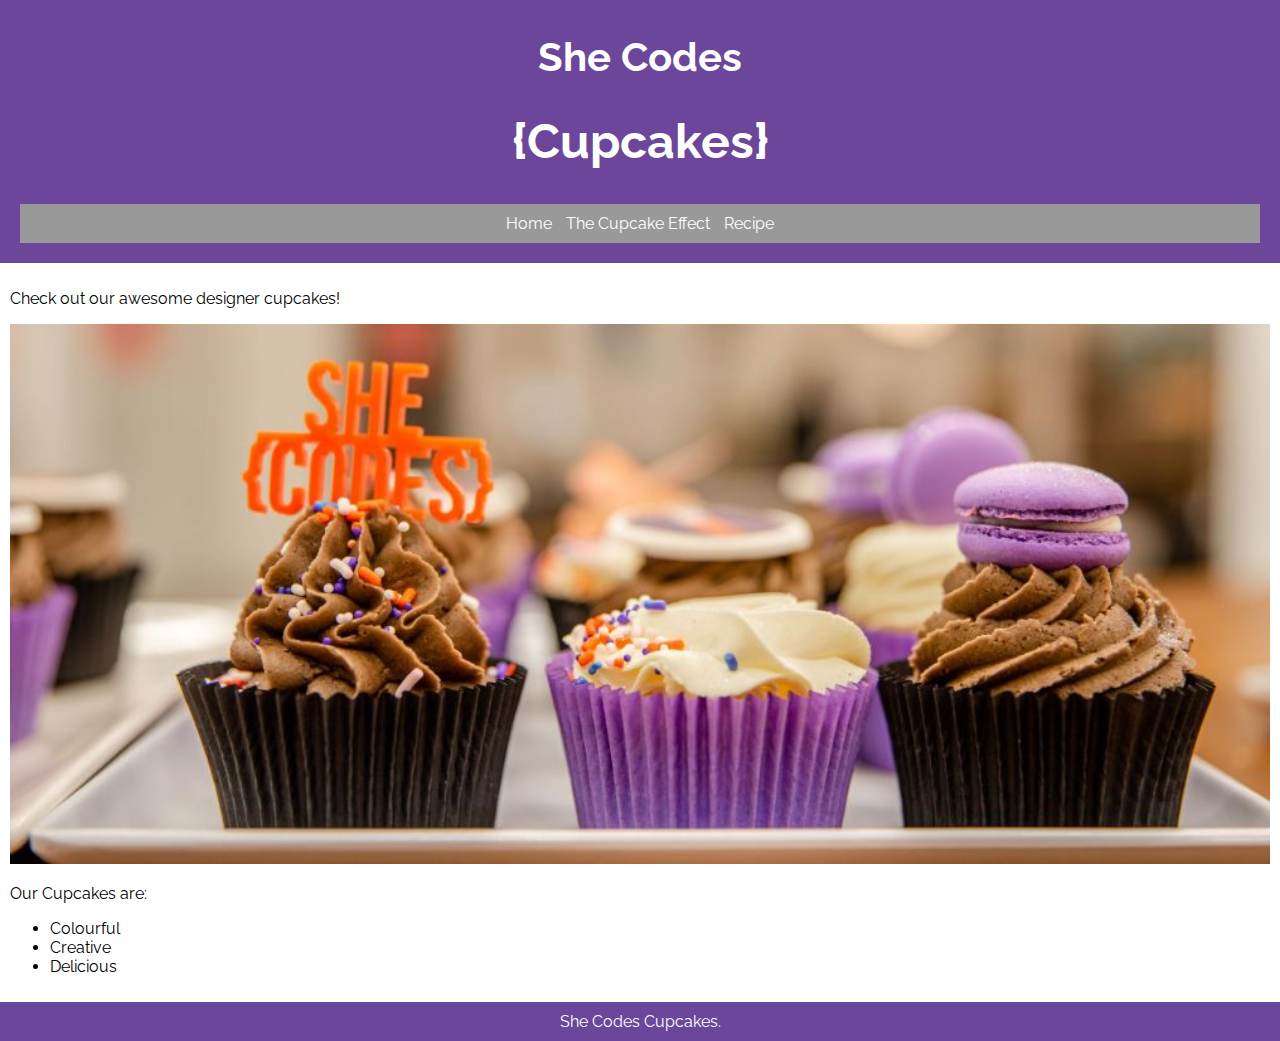
==== introduction-to-css/index.html @ 8431fc80 "Initial commit" ====
<!doctype html>

<html lang="en">
    <head>
        <meta charset="utf-8">
        <title>She Codes Cupcakes</title>
        <meta name="description" content="She Codes Cupcakes">
        <meta name="author" content="She Codes">
        <link rel="stylesheet" href="styles.css">
    </head>
    <body>
        <header>
            <h1>She Codes</h1>
            <h2>{Cupcakes}</h2>
            <nav>
                <a href="index.html">Home</a>
                <a href="cupcake-effect.html">The Cupcake Effect</a>
                <a href="recipe.html">Recipe</a>
            </nav>
        </header>
        <div>
            <p>Check out our awesome designer cupcakes!</p>
            <img src="images/cupcake-1.jpg" alt="She Codes Cupcakes.">
            <p>Our Cupcakes are:</p>
            <ul>
                <li>Colourful</li>
                <li>Creative</li>
                <li>Delicious</li>
            </ul>
        </div>
        <footer>
            She Codes Cupcakes.
        </footer>
    </body>
</html>
---- introduction-to-css/styles.css ----
@import url('https://fonts.googleapis.com/css2?family=Raleway&display=swap');

html {
    font-family: 'Raleway', sans-serif;
    background-color: #fff;
}

body {
    margin: 0;
}

header {
    text-align: center;
    background-color: #6b469a;
    padding: 10px;
}

h1 {
    font-size: 2.5rem;
    line-height: 2.5rem;;
    color: #fff;
}

h2 {
    font-size: 3rem;
    line-height: 3rem;
    color: #fff;
}

nav {
    margin: 10px;
    padding: 10px;
    background-color: #999999;
}

a {
    color: #fff;
    text-decoration: none;
    padding: 5px;
}

a:hover {
    color: #fda103;
    border-bottom: 2px solid #fda103;
}


div {
    padding: 10px;
}

img {
    width: 100%;
    height: 60vh;
    object-fit: cover;
    object-position: bottom;
}

footer {
    text-align: center;
    background-color: #6b469a;
    padding: 10px;
    color: #fff;
}

/* Your code here */
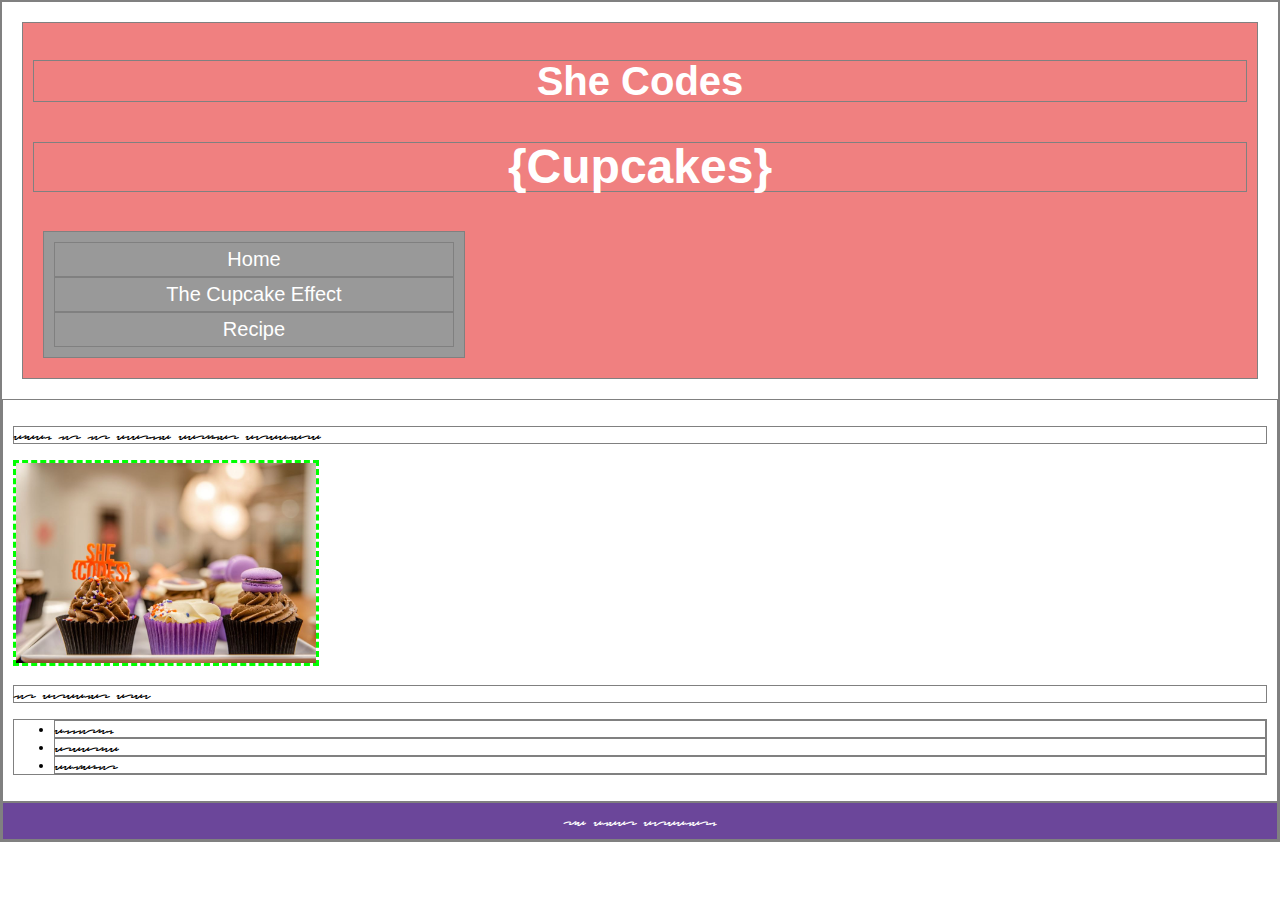
==== commit d9201f4b: "14/12/20" ====
--- a/introduction-to-css/index.html
+++ b/introduction-to-css/index.html
@@ -20,7 +20,7 @@
         </header>
         <div>
             <p>Check out our awesome designer cupcakes!</p>
-            <img src="images/cupcake-1.jpg" alt="She Codes Cupcakes.">
+            <img id=homepage src="images/cupcake-1.jpg" alt="She Codes Cupcakes.">
             <p>Our Cupcakes are:</p>
             <ul>
                 <li>Colourful</li>
--- a/introduction-to-css/styles.css
+++ b/introduction-to-css/styles.css
@@ -1,7 +1,13 @@
 @import url('https://fonts.googleapis.com/css2?family=Raleway&display=swap');
+@import url('https://fonts.googleapis.com/css2?family=Redacted+Script:wght@300;400&display=swap');
 
+
+
+*{
+    border: 1px solid grey;
+}
 html {
-    font-family: 'Raleway', sans-serif;
+    font-family: 'Redacted Script', cursive;;
     background-color: #fff;
 }
 
@@ -11,8 +17,11 @@
 
 header {
     text-align: center;
-    background-color: #6b469a;
+    background-color:lightcoral;
     padding: 10px;
+    margin: 20px;
+    font-family: Arial;
+    font-size: 20px;
 }
 
 h1 {
@@ -31,6 +40,7 @@
     margin: 10px;
     padding: 10px;
     background-color: #999999;
+    width: 20em;
 }
 
 a {
@@ -63,4 +73,13 @@
     color: #fff;
 }
 
-/* Your code here */
+nav a {
+    display: block;
+}
+
+#homepage {
+    width: 300px;
+    height: 200px;
+    border: 3px dashed #00ff00;
+}
+
